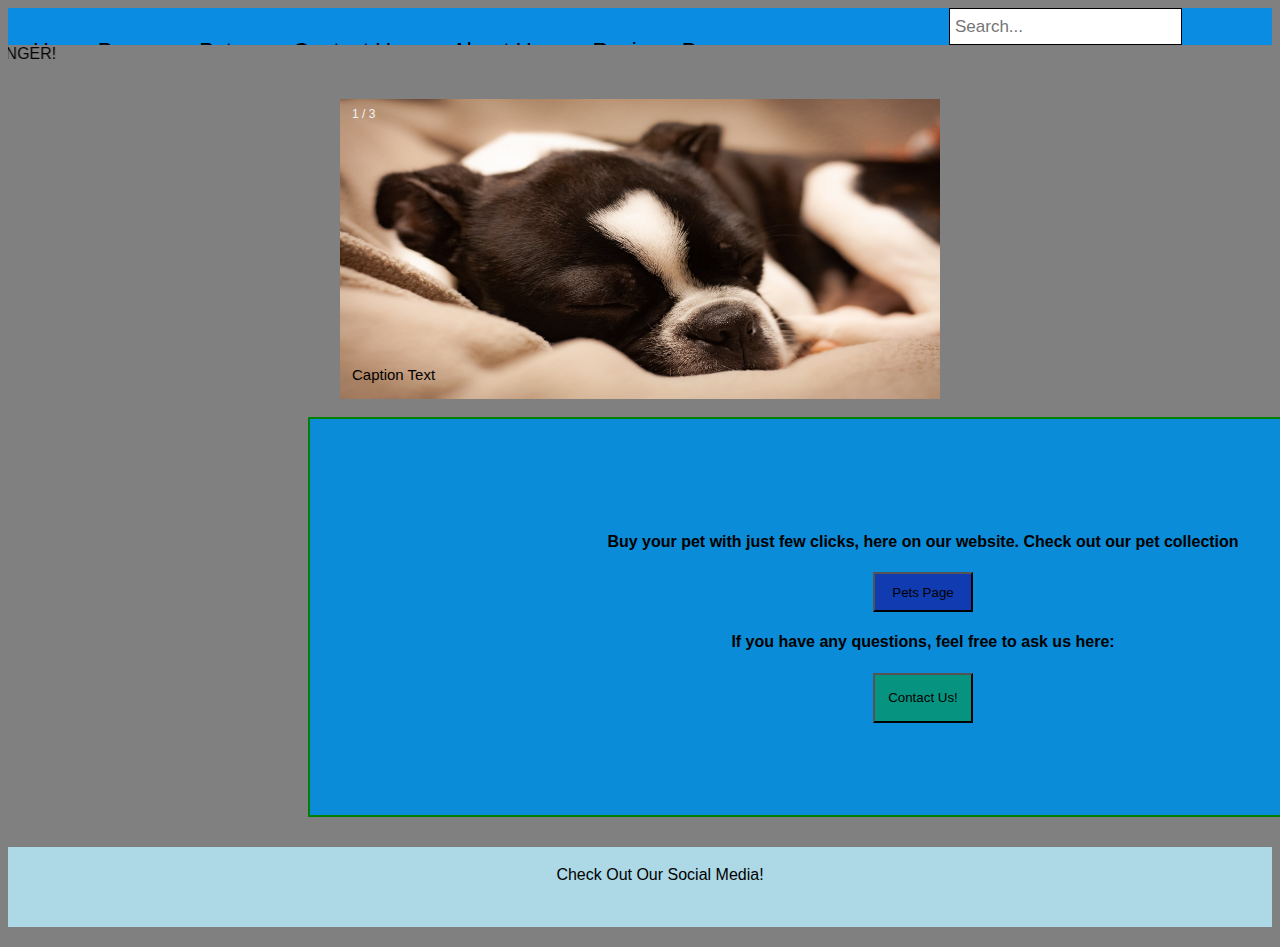
==== index.html @ 530da88e "testing index.html in root directory" ====
<!DOCTYPE html>
<html lang="en">
<meta name="viewport" content="width=device-width, initial-scale=1">
<head>
    <title>PetShop</title>
    <body>
        <!--Here's my link to my stylesheet for my website located in the web root-->
        <link rel="stylesheet" href="/css/style.css">
        <script src="/js/cart.js"></script>
        <!-- This is my div section for my Navigation Bar located at the top of the web page -->
        <table>
            <form class="searchForm">
                <!--This is the table with the navigation bar and a search bar-->
                <div class="center">
                    <nav class="topnav">
                        <a class="active" href="index.html">Home Page</a>
                        <a href="cart.html">Pets</a>
                        <a href="contact.html">Contact Us</a>
                        <a href="about.html">About Us</a>
                        <a href="reviews.html">Reviews Page</a>
                        <!-- Search bar and search/clear button, when the button is clicked it will reset and clear the text in the search bar -->
                        <input class="reset" type="text" name="searchInput" placeholder="Search...">
                        <input class="buttonReset" type="reset">
            </form>
            </nav>
        </table>
        </div>
        <!--This is the welcome message at the top of the web page, the marquee tag allows the text to move from left to right there is also a direction stated too --->
        <td>
            <centre>
                <marquee width="100%" direction="right" height="50px">
                    WELCOME TO MY PET-SHOP WEBSITE! I HOPE YOU STAY HERE LITTLE LONGER!
                </marquee>
            </centre>
        </td>
        <br>
        <table class="table">
    <!-- This code defies the slideshow which is on the website, and the small table which is under it with the 2 buttons.  -->
            <td>
                <p>
                    <h4>Buy your pet with just few clicks, here on our website. Check out our pet collection</h4>
                </p>
                <button type="button" class="button2">Pets Page</button>
                <p>
                    <h4>If you have any questions, feel free to ask us here:</h4>
                </p>
                <button type="button" class="button3">Contact Us!</button>
            </td>
            <!-- This is the first slide of the slideshow, it has an image with the specific size and 2 divs - one to show which slideshow picture it is and another one is to add a text to it. -->
            <div class="slideshow-container">
                <div class="mySlides">
                    <div class="numbertext">1 / 3</div>
                    <img src="../images/dog-closeup.jpeg" style="width: 600px;height: 300px;">
                    <div class="text">Caption Text</div>
                </div>
                <!-- This is the second slide of the slideshow, it has an image with the specific size and 2 divs - one to show which slideshow picture it is and another one is to add a text to it. -->
                <div class="mySlides">
                    <div class="numbertext">2 / 3</div>
                    <img src="../images/group-closeup.jpeg" style="width: 600px;height: 300px;">
                    <div class="text">Caption Two</div>
                </div>
                <!-- This is the third slide of the slideshow, it has an image with the specific size and 2 divs - one to show which slideshow picture it is and another one is to add a text to it. -->
                <div class="mySlides">
                    <div class="numbertext">3 / 3</div>
                    <img src="../images/dog2-closeup.jpeg" style="width: 600px;height: 300px;">
                    <div class=" text ">Caption Three</div>
                </div>
            </div>
            <br>
            <!-- This div is designed to style out and add the function to the code which is to change the images every 3.5 seconds as stated in the JS script  -->
            <div style="text-align:center ">
                <span class="fullStop "></span>
                <span class="fullStop "></span>
                <span class="fullStop "></span>
            </div>
            <!-- JavaScript script to animate the slideshow and make it change -->
            <script>
                var slideIndex = 0;
                showSlides();
                // This function defines the slides to be printed out and added onto the page, it also consists variables to help in defining what should be done, for example the variable slides puts all the 3 slides on the web page
                // The variable dots works with the span which is defined in the div, the variable i, 
                function showSlides() {
                    var i;
                    var slides = document.getElementsByClassName("mySlides ");
                    var dots = document.getElementsByClassName("fullStop ");
                    // This code displays the slide on the index, takes one away to make the number index 0 which means this will hide every other slide images, but it will switch to anotehr one.
                    for (i = 0; i < slides.length; i++) {
                        slides[i].style.display = "none ";
                    }
                    //This shows that if the slide index which is was 0 is greater than the amout of slides it will change the slide index to 1 
                    slideIndex++;
                    if (slideIndex > slides.length) {
                        slideIndex = 1
                    }
                    //this code replaces every dot/fullStop class with active and it displays on the website as each image.
                    for (i = 0; i < dots.length; i++) {
                        dots[i].className = dots[i].className.replace(" active ", " ");
                    }
                    //this first command displayes the slides as a block
                    slides[slideIndex - 1].style.display = "block ";
                    //It sets the current website to be responsive and it sets the class to be active and responsive.
                    dots[slideIndex - 1].className += " active ";
                    //This command will change the image every 3.5 seconds. 1 second is 1000, 2 seconds is 2000, 3 seconds are 3000 and so on
                    setTimeout(showSlides, 3500); 
                }
            </script>
            </tr>
        </table>
        <!-- This is a simple footer which is placed in a line at the bottom on the screen -->
        <footer class="footer">
            <ul>
                <p>Check Out Our Social Media!</p>
            </ul>
        </footer>
    </body>
</head>
</html>
---- css/style.css ----
body {
        background-color: grey
    }
    /*This is the code for a navigation bar stating the heigh, width, text alignment, and and the main background colour*/
    
    .topnav {
        background-color: rgb(10, 140, 226);
        overflow: hidden;
        text-align: left;
        text-decoration: none;
        height: 37px;
        width: auto;
    }
    /* This piece of code again defines the navigation bar, however this includes padding, font size, colour of the font. */
    
    .welcome a {
        margin-left: 40px;
        align-self: center;
        margin-right: 500px;
    }
    .searchForm{
        margin-top: 1px;
    }
    .topnav a {
        float: inline-start;
        color: black;
        padding: 30px 25px;
        text-decoration: none;
        font-size: 22px;
    }
    /* This is the hover over effect for the navigation bar in which case means when hovered over the background colour of the navigation bar will turn pink */
    
    .topnav a:hover {
        background-color: pink;
        color: black;
    }
    /* This piece of code defines the button's size in width and height, and the right position with the amount of pixels away from each margin. */
    
    .buttonReset {
        float: right;
        width: 80px;
        height: 37px;
        margin-right: 1px;
        margin-top: 1px;
        margin-left: 500px;
    }
    /* This is the 2nd button again with the definition of the width, height, text alignment and the colour of the button */
    
    .button2 {
        width: 100px;
        height: 40px;
        text-align: center;
        background-color: rgb(16, 59, 177);
    }
    /* This is the search button which is placed in the navigation bar and it works as a reset, the code defines the font size, margins, borders, and the float of the button */
    
    .reset {
        float: right;
        padding: 5px;
        border: 1px solid;
        margin-left: 20px;
        margin-top: none;
        margin-right: 90px;
        font-size: 17px;
        height: 37px;
    }
    
    .searchbtn {
        float: right;
        width: 82px;
        height: 37px;
    }
    /* This is the footer which is placed right at the bottom of the web page and the codes inputs the size in width and height, the text alignment and teh colour of the whole footer */
    
    .footer {
        display: block;
        text-align: center;
        padding: 3px;
        width: 100%;
        height: 80px;
        margin-bottom: 20px;
        background-color: lightblue;
    }
    /* This is the container which is placed inside the table and this code defines the position away from each margin. */
    
    .container {
        border: none;
        margin-top: 50px;
        margin-left: 150px;
        margin-right: 150px;
    }
    
    * {
        box-sizing: border-box;
    }
    
    body {
        font-family: Verdana, sans-serif;
    }
    
    .mySlides {
        display: none;
        margin-left: 200px;
    }
    
    img {
        vertical-align: middle;
    }
    /* Slideshow container */
    
    .slideshow-container {
        max-width: 1000px;
        position: relative;
        margin-left: 20px;
        margin: auto;
    }
    /* Caption text */
    
    .text {
        color: black;
        font-size: 15px;
        padding: 8px 12px;
        position: absolute;
        bottom: 8px;
        width: 100%;
        text-align: auto;
    }
    /* Number text (1/3 etc) */
    
    .numbertext {
        color: #f2f2f2;
        font-size: 12px;
        padding: 8px 12px;
        position: absolute;
        top: 0;
    }
    /* The dots/bullets/indicators */
    
    .dot {
        height: 15px;
        width: 15px;
        margin: 0 2px;
        background-color: #bbb;
        border-radius: 50%;
        display: inline-block;
        transition: background-color 0.6s ease;
    }
    
    .button3 {
        width: 100px;
        height: 50px;
        background-color: rgb(6, 148, 129);
    }
    
    .table {
        margin: auto;
        text-align: center;
        width: 1230px;
        height: 400px;
        border: 2px solid green;
        padding: 10px;
        margin-left: 300px;
        margin-bottom: 30px;
        background-color: #0a8cd8;
    }
    /* End */
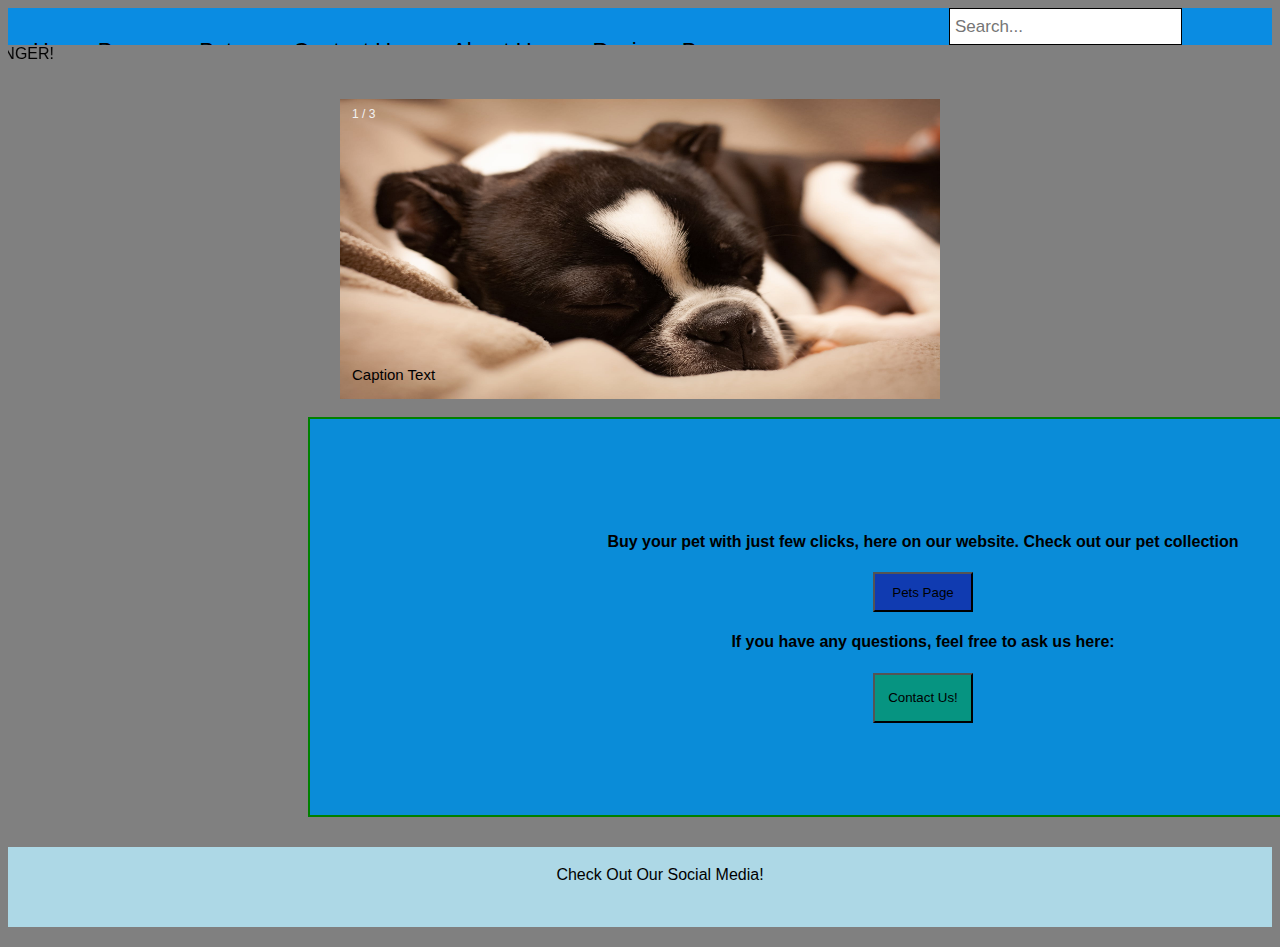
==== commit 7ac7e744: "new website structure" ====
--- a/index.html
+++ b/index.html
@@ -50,19 +50,19 @@
             <div class="slideshow-container">
                 <div class="mySlides">
                     <div class="numbertext">1 / 3</div>
-                    <img src="../images/dog-closeup.jpeg" style="width: 600px;height: 300px;">
+                    <img src="/images/dog-closeup.jpeg" style="width: 600px;height: 300px;">
                     <div class="text">Caption Text</div>
                 </div>
                 <!-- This is the second slide of the slideshow, it has an image with the specific size and 2 divs - one to show which slideshow picture it is and another one is to add a text to it. -->
                 <div class="mySlides">
                     <div class="numbertext">2 / 3</div>
-                    <img src="../images/group-closeup.jpeg" style="width: 600px;height: 300px;">
+                    <img src="/images/group-closeup.jpeg" style="width: 600px;height: 300px;">
                     <div class="text">Caption Two</div>
                 </div>
                 <!-- This is the third slide of the slideshow, it has an image with the specific size and 2 divs - one to show which slideshow picture it is and another one is to add a text to it. -->
                 <div class="mySlides">
                     <div class="numbertext">3 / 3</div>
-                    <img src="../images/dog2-closeup.jpeg" style="width: 600px;height: 300px;">
+                    <img src="/images/dog2-closeup.jpeg" style="width: 600px;height: 300px;">
                     <div class=" text ">Caption Three</div>
                 </div>
             </div>
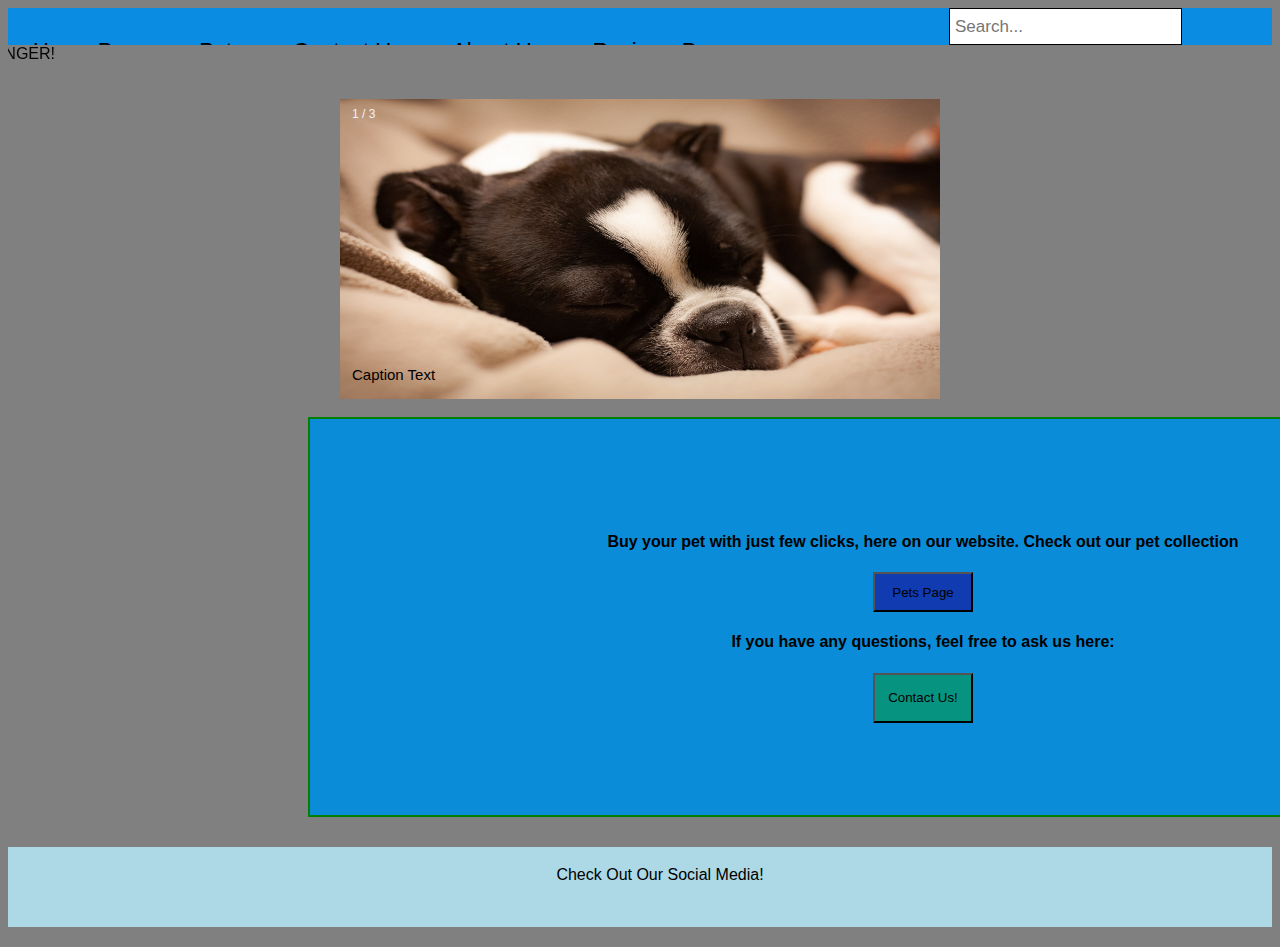
==== commit 2ed58b48: "testing index.html in root directory2" ====
--- a/index.html
+++ b/index.html
@@ -5,8 +5,8 @@
     <title>PetShop</title>
     <body>
         <!--Here's my link to my stylesheet for my website located in the web root-->
-        <link rel="stylesheet" href="/css/style.css">
-        <script src="/js/cart.js"></script>
+        <link rel="stylesheet" href="css/style.css">
+        <script src="js/cart.js"></script>
         <!-- This is my div section for my Navigation Bar located at the top of the web page -->
         <table>
             <form class="searchForm">
@@ -50,19 +50,19 @@
             <div class="slideshow-container">
                 <div class="mySlides">
                     <div class="numbertext">1 / 3</div>
-                    <img src="/images/dog-closeup.jpeg" style="width: 600px;height: 300px;">
+                    <img src="images/dog-closeup.jpeg" style="width: 600px;height: 300px;">
                     <div class="text">Caption Text</div>
                 </div>
                 <!-- This is the second slide of the slideshow, it has an image with the specific size and 2 divs - one to show which slideshow picture it is and another one is to add a text to it. -->
                 <div class="mySlides">
                     <div class="numbertext">2 / 3</div>
-                    <img src="/images/group-closeup.jpeg" style="width: 600px;height: 300px;">
+                    <img src="images/group-closeup.jpeg" style="width: 600px;height: 300px;">
                     <div class="text">Caption Two</div>
                 </div>
                 <!-- This is the third slide of the slideshow, it has an image with the specific size and 2 divs - one to show which slideshow picture it is and another one is to add a text to it. -->
                 <div class="mySlides">
                     <div class="numbertext">3 / 3</div>
-                    <img src="/images/dog2-closeup.jpeg" style="width: 600px;height: 300px;">
+                    <img src="images/dog2-closeup.jpeg" style="width: 600px;height: 300px;">
                     <div class=" text ">Caption Three</div>
                 </div>
             </div>
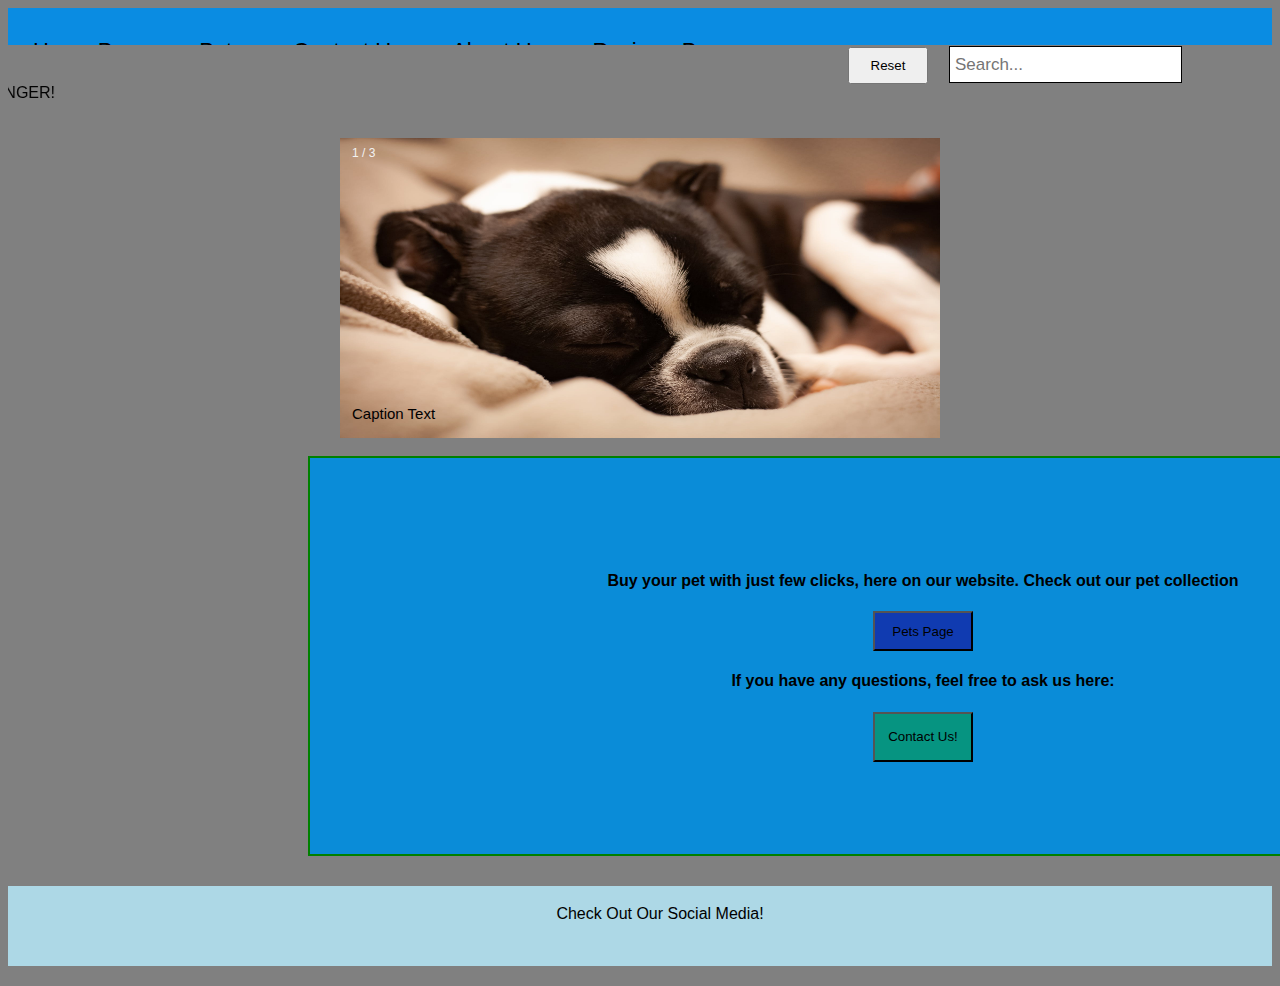
==== commit 92d0a10b: "Update index.html" ====
--- a/index.html
+++ b/index.html
@@ -1,28 +1,36 @@
 <!DOCTYPE html>
 <html lang="en">
 <meta name="viewport" content="width=device-width, initial-scale=1">
+
 <head>
     <title>PetShop</title>
+
     <body>
         <!--Here's my link to my stylesheet for my website located in the web root-->
-        <link rel="stylesheet" href="css/style.css">
-        <script src="js/cart.js"></script>
+        <link rel="stylesheet" href="../css/style.css">
+        <script src="../js/cart.js"></script>
         <!-- This is my div section for my Navigation Bar located at the top of the web page -->
         <table>
-            <form class="searchForm">
-                <!--This is the table with the navigation bar and a search bar-->
-                <div class="center">
-                    <nav class="topnav">
-                        <a class="active" href="index.html">Home Page</a>
-                        <a href="cart.html">Pets</a>
-                        <a href="contact.html">Contact Us</a>
-                        <a href="about.html">About Us</a>
-                        <a href="reviews.html">Reviews Page</a>
-                        <!-- Search bar and search/clear button, when the button is clicked it will reset and clear the text in the search bar -->
-                        <input class="reset" type="text" name="searchInput" placeholder="Search...">
-                        <input class="buttonReset" type="reset">
-            </form>
-            </nav>
+
+            <div class="row">
+                <div class="col-sm-8">
+
+                    <!--This is the table with the navigation bar and a search bar-->
+                    <div class="center">
+                        <nav class="topnav">
+                            <a class="active" href="index.html">Home Page</a>
+                            <a href="cart.html">Pets</a>
+                            <a href="contact.html">Contact Us</a>
+                            <a href="about.html">About Us</a>
+                            <a href="reviews.html">Reviews Page</a></div>
+                    <div class="col-sm-4">
+                        <form class="searchForm">
+                            <!-- Search bar and search/clear button, when the button is clicked it will reset and clear the text in the search bar -->
+                            <input class="reset" type="text" name="searchInput" placeholder="Search...">
+                            <input class="buttonReset" type="reset"></div>
+                </div>
+                </nav>
+                </form>
         </table>
         </div>
         <!--This is the welcome message at the top of the web page, the marquee tag allows the text to move from left to right there is also a direction stated too --->
@@ -35,7 +43,7 @@
         </td>
         <br>
         <table class="table">
-    <!-- This code defies the slideshow which is on the website, and the small table which is under it with the 2 buttons.  -->
+            <!-- This code defies the slideshow which is on the website, and the small table which is under it with the 2 buttons.  -->
             <td>
                 <p>
                     <h4>Buy your pet with just few clicks, here on our website. Check out our pet collection</h4>
@@ -50,19 +58,19 @@
             <div class="slideshow-container">
                 <div class="mySlides">
                     <div class="numbertext">1 / 3</div>
-                    <img src="images/dog-closeup.jpeg" style="width: 600px;height: 300px;">
+                    <img src="../images/dog-closeup.jpeg" style="width: 600px;height: 300px;">
                     <div class="text">Caption Text</div>
                 </div>
                 <!-- This is the second slide of the slideshow, it has an image with the specific size and 2 divs - one to show which slideshow picture it is and another one is to add a text to it. -->
                 <div class="mySlides">
                     <div class="numbertext">2 / 3</div>
-                    <img src="images/group-closeup.jpeg" style="width: 600px;height: 300px;">
+                    <img src="../images/group-closeup.jpeg" style="width: 600px;height: 300px;">
                     <div class="text">Caption Two</div>
                 </div>
                 <!-- This is the third slide of the slideshow, it has an image with the specific size and 2 divs - one to show which slideshow picture it is and another one is to add a text to it. -->
                 <div class="mySlides">
                     <div class="numbertext">3 / 3</div>
-                    <img src="images/dog2-closeup.jpeg" style="width: 600px;height: 300px;">
+                    <img src="../images/dog2-closeup.jpeg" style="width: 600px;height: 300px;">
                     <div class=" text ">Caption Three</div>
                 </div>
             </div>
@@ -101,7 +109,7 @@
                     //It sets the current website to be responsive and it sets the class to be active and responsive.
                     dots[slideIndex - 1].className += " active ";
                     //This command will change the image every 3.5 seconds. 1 second is 1000, 2 seconds is 2000, 3 seconds are 3000 and so on
-                    setTimeout(showSlides, 3500); 
+                    setTimeout(showSlides, 3500);
                 }
             </script>
             </tr>
@@ -114,4 +122,5 @@
         </footer>
     </body>
 </head>
-</html>+
+</html>
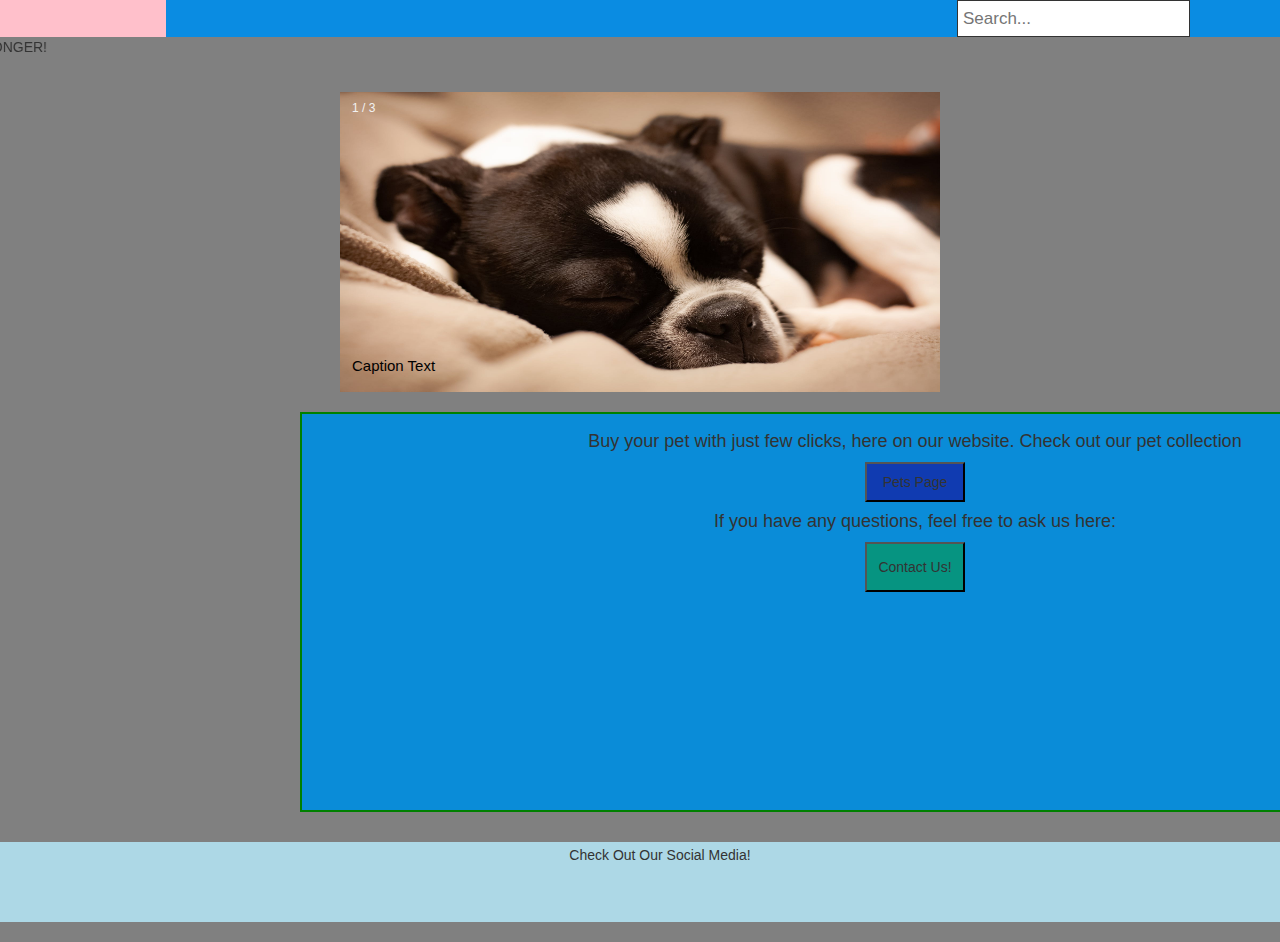
==== commit dcd40180: "main" ====
--- a/index.html
+++ b/index.html
@@ -1,36 +1,36 @@
 <!DOCTYPE html>
 <html lang="en">
 <meta name="viewport" content="width=device-width, initial-scale=1">
+<head>
 
-<head>
+    <title>Bootstrap Example</title>
+    <meta charset="utf-8">
+    <meta name="viewport" content="width=device-width, initial-scale=1">
+    <link rel="stylesheet" href="https://maxcdn.bootstrapcdn.com/bootstrap/3.4.1/css/bootstrap.min.css">
+    <script src="https://ajax.googleapis.com/ajax/libs/jquery/3.5.1/jquery.min.js"></script>
+    <script src="https://maxcdn.bootstrapcdn.com/bootstrap/3.4.1/js/bootstrap.min.js"></script>
+  </head>
     <title>PetShop</title>
-
     <body>
         <!--Here's my link to my stylesheet for my website located in the web root-->
-        <link rel="stylesheet" href="../css/style.css">
-        <script src="../js/cart.js"></script>
+        <link rel="stylesheet" href="css/style.css">
+        <script src="js/cart.js"></script>
         <!-- This is my div section for my Navigation Bar located at the top of the web page -->
         <table>
-
-            <div class="row">
-                <div class="col-sm-8">
-
-                    <!--This is the table with the navigation bar and a search bar-->
-                    <div class="center">
-                        <nav class="topnav">
-                            <a class="active" href="index.html">Home Page</a>
-                            <a href="cart.html">Pets</a>
-                            <a href="contact.html">Contact Us</a>
-                            <a href="about.html">About Us</a>
-                            <a href="reviews.html">Reviews Page</a></div>
-                    <div class="col-sm-4">
-                        <form class="searchForm">
-                            <!-- Search bar and search/clear button, when the button is clicked it will reset and clear the text in the search bar -->
-                            <input class="reset" type="text" name="searchInput" placeholder="Search...">
-                            <input class="buttonReset" type="reset"></div>
-                </div>
-                </nav>
-                </form>
+            <form class="searchForm">
+                <!--This is the table with the navigation bar and a search bar-->
+                <div class="center">
+                    <nav class="topnav">
+                        <a class="active" href="index.html">Home Page</a>
+                        <a href="cart.html">Pets</a>
+                        <a href="contact.html">Contact Us</a>
+                        <a href="about.html">About Us</a>
+                        <a href="reviews.html">Reviews Page</a>
+                        <!-- Search bar and search/clear button, when the button is clicked it will reset and clear the text in the search bar -->
+                        <input class="reset" type="text" name="searchInput" placeholder="Search...">
+                        <input class="buttonReset" type="reset">
+            </form>
+            </nav>
         </table>
         </div>
         <!--This is the welcome message at the top of the web page, the marquee tag allows the text to move from left to right there is also a direction stated too --->
@@ -43,7 +43,7 @@
         </td>
         <br>
         <table class="table">
-            <!-- This code defies the slideshow which is on the website, and the small table which is under it with the 2 buttons.  -->
+    <!-- This code defies the slideshow which is on the website, and the small table which is under it with the 2 buttons.  -->
             <td>
                 <p>
                     <h4>Buy your pet with just few clicks, here on our website. Check out our pet collection</h4>
@@ -58,19 +58,19 @@
             <div class="slideshow-container">
                 <div class="mySlides">
                     <div class="numbertext">1 / 3</div>
-                    <img src="../images/dog-closeup.jpeg" style="width: 600px;height: 300px;">
+                    <img src="images/dog-closeup.jpeg" style="width: 600px;height: 300px;">
                     <div class="text">Caption Text</div>
                 </div>
                 <!-- This is the second slide of the slideshow, it has an image with the specific size and 2 divs - one to show which slideshow picture it is and another one is to add a text to it. -->
                 <div class="mySlides">
                     <div class="numbertext">2 / 3</div>
-                    <img src="../images/group-closeup.jpeg" style="width: 600px;height: 300px;">
+                    <img src="images/group-closeup.jpeg" style="width: 600px;height: 300px;">
                     <div class="text">Caption Two</div>
                 </div>
                 <!-- This is the third slide of the slideshow, it has an image with the specific size and 2 divs - one to show which slideshow picture it is and another one is to add a text to it. -->
                 <div class="mySlides">
                     <div class="numbertext">3 / 3</div>
-                    <img src="../images/dog2-closeup.jpeg" style="width: 600px;height: 300px;">
+                    <img src="images/dog2-closeup.jpeg" style="width: 600px;height: 300px;">
                     <div class=" text ">Caption Three</div>
                 </div>
             </div>
@@ -109,7 +109,7 @@
                     //It sets the current website to be responsive and it sets the class to be active and responsive.
                     dots[slideIndex - 1].className += " active ";
                     //This command will change the image every 3.5 seconds. 1 second is 1000, 2 seconds is 2000, 3 seconds are 3000 and so on
-                    setTimeout(showSlides, 3500);
+                    setTimeout(showSlides, 3500); 
                 }
             </script>
             </tr>
@@ -122,5 +122,4 @@
         </footer>
     </body>
 </head>
-
-</html>
+</html>--- a/css/style.css
+++ b/css/style.css
@@ -67,8 +67,7 @@
     
     .searchbtn {
         float: right;
-        width: 82px;
-        height: 37px;
+
     }
     /* This is the footer which is placed right at the bottom of the web page and the codes inputs the size in width and height, the text alignment and teh colour of the whole footer */
     
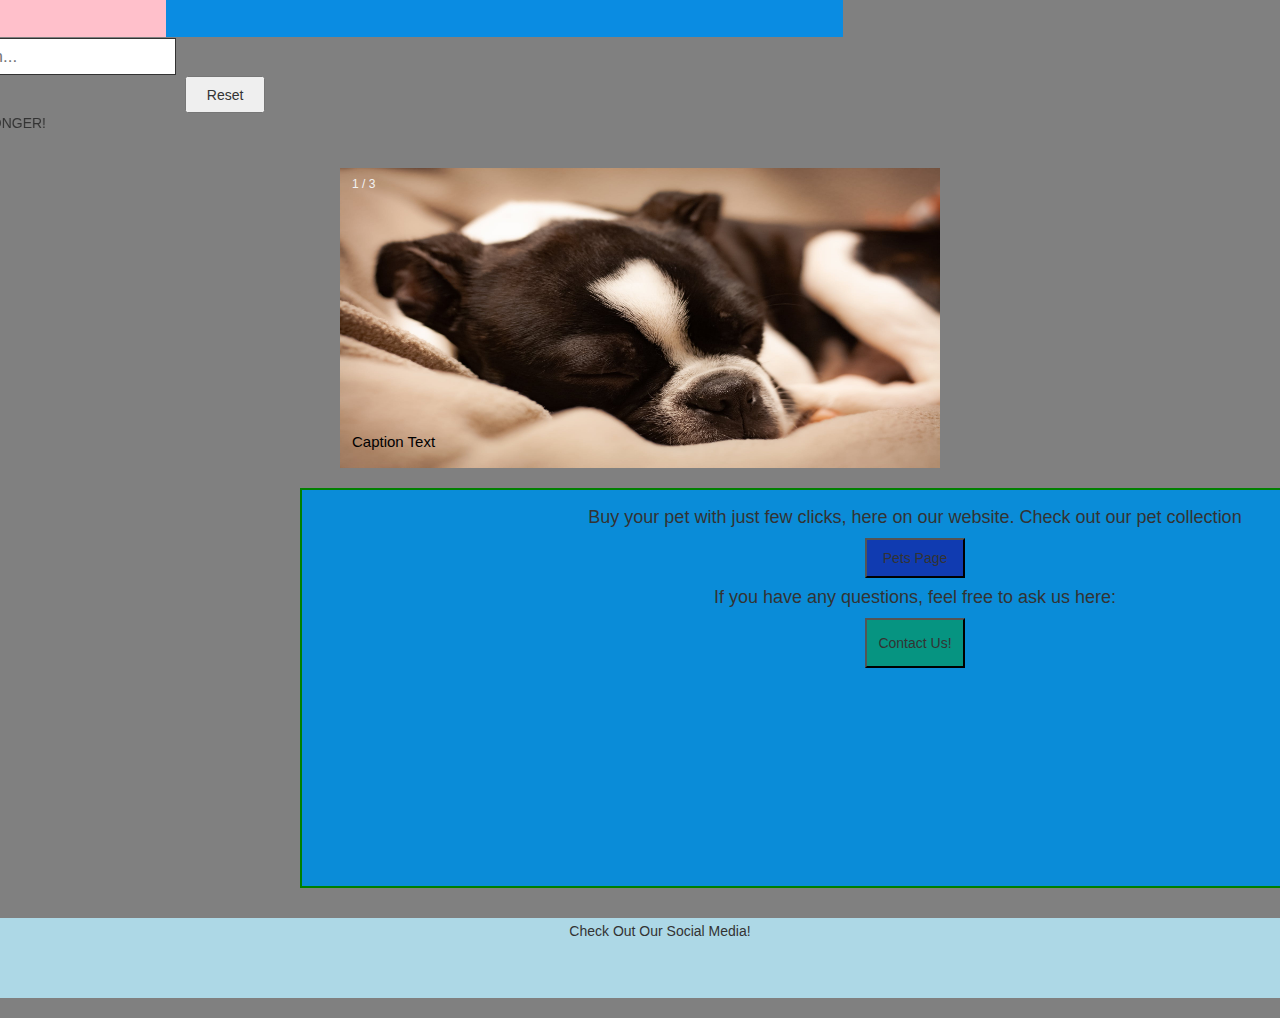
==== commit 5fcaf90d: "Merge branch 'main' of https://github.com/GoYutoPro/PetShop-Assignment-Final" ====
--- a/index.html
+++ b/index.html
@@ -1,6 +1,7 @@
 <!DOCTYPE html>
 <html lang="en">
 <meta name="viewport" content="width=device-width, initial-scale=1">
+
 <head>
 
     <title>Bootstrap Example</title>
@@ -11,26 +12,33 @@
     <script src="https://maxcdn.bootstrapcdn.com/bootstrap/3.4.1/js/bootstrap.min.js"></script>
   </head>
     <title>PetShop</title>
+
     <body>
         <!--Here's my link to my stylesheet for my website located in the web root-->
-        <link rel="stylesheet" href="css/style.css">
-        <script src="js/cart.js"></script>
+        <link rel="stylesheet" href="../css/style.css">
+        <script src="../js/cart.js"></script>
         <!-- This is my div section for my Navigation Bar located at the top of the web page -->
         <table>
-            <form class="searchForm">
-                <!--This is the table with the navigation bar and a search bar-->
-                <div class="center">
-                    <nav class="topnav">
-                        <a class="active" href="index.html">Home Page</a>
-                        <a href="cart.html">Pets</a>
-                        <a href="contact.html">Contact Us</a>
-                        <a href="about.html">About Us</a>
-                        <a href="reviews.html">Reviews Page</a>
-                        <!-- Search bar and search/clear button, when the button is clicked it will reset and clear the text in the search bar -->
-                        <input class="reset" type="text" name="searchInput" placeholder="Search...">
-                        <input class="buttonReset" type="reset">
-            </form>
-            </nav>
+
+            <div class="row">
+                <div class="col-sm-8">
+
+                    <!--This is the table with the navigation bar and a search bar-->
+                    <div class="center">
+                        <nav class="topnav">
+                            <a class="active" href="index.html">Home Page</a>
+                            <a href="cart.html">Pets</a>
+                            <a href="contact.html">Contact Us</a>
+                            <a href="about.html">About Us</a>
+                            <a href="reviews.html">Reviews Page</a></div>
+                    <div class="col-sm-4">
+                        <form class="searchForm">
+                            <!-- Search bar and search/clear button, when the button is clicked it will reset and clear the text in the search bar -->
+                            <input class="reset" type="text" name="searchInput" placeholder="Search...">
+                            <input class="buttonReset" type="reset"></div>
+                </div>
+                </nav>
+                </form>
         </table>
         </div>
         <!--This is the welcome message at the top of the web page, the marquee tag allows the text to move from left to right there is also a direction stated too --->
@@ -43,7 +51,7 @@
         </td>
         <br>
         <table class="table">
-    <!-- This code defies the slideshow which is on the website, and the small table which is under it with the 2 buttons.  -->
+            <!-- This code defies the slideshow which is on the website, and the small table which is under it with the 2 buttons.  -->
             <td>
                 <p>
                     <h4>Buy your pet with just few clicks, here on our website. Check out our pet collection</h4>
@@ -58,19 +66,19 @@
             <div class="slideshow-container">
                 <div class="mySlides">
                     <div class="numbertext">1 / 3</div>
-                    <img src="images/dog-closeup.jpeg" style="width: 600px;height: 300px;">
+                    <img src="../images/dog-closeup.jpeg" style="width: 600px;height: 300px;">
                     <div class="text">Caption Text</div>
                 </div>
                 <!-- This is the second slide of the slideshow, it has an image with the specific size and 2 divs - one to show which slideshow picture it is and another one is to add a text to it. -->
                 <div class="mySlides">
                     <div class="numbertext">2 / 3</div>
-                    <img src="images/group-closeup.jpeg" style="width: 600px;height: 300px;">
+                    <img src="../images/group-closeup.jpeg" style="width: 600px;height: 300px;">
                     <div class="text">Caption Two</div>
                 </div>
                 <!-- This is the third slide of the slideshow, it has an image with the specific size and 2 divs - one to show which slideshow picture it is and another one is to add a text to it. -->
                 <div class="mySlides">
                     <div class="numbertext">3 / 3</div>
-                    <img src="images/dog2-closeup.jpeg" style="width: 600px;height: 300px;">
+                    <img src="../images/dog2-closeup.jpeg" style="width: 600px;height: 300px;">
                     <div class=" text ">Caption Three</div>
                 </div>
             </div>
@@ -109,7 +117,7 @@
                     //It sets the current website to be responsive and it sets the class to be active and responsive.
                     dots[slideIndex - 1].className += " active ";
                     //This command will change the image every 3.5 seconds. 1 second is 1000, 2 seconds is 2000, 3 seconds are 3000 and so on
-                    setTimeout(showSlides, 3500); 
+                    setTimeout(showSlides, 3500);
                 }
             </script>
             </tr>
@@ -122,4 +130,5 @@
         </footer>
     </body>
 </head>
-</html>+
+</html>
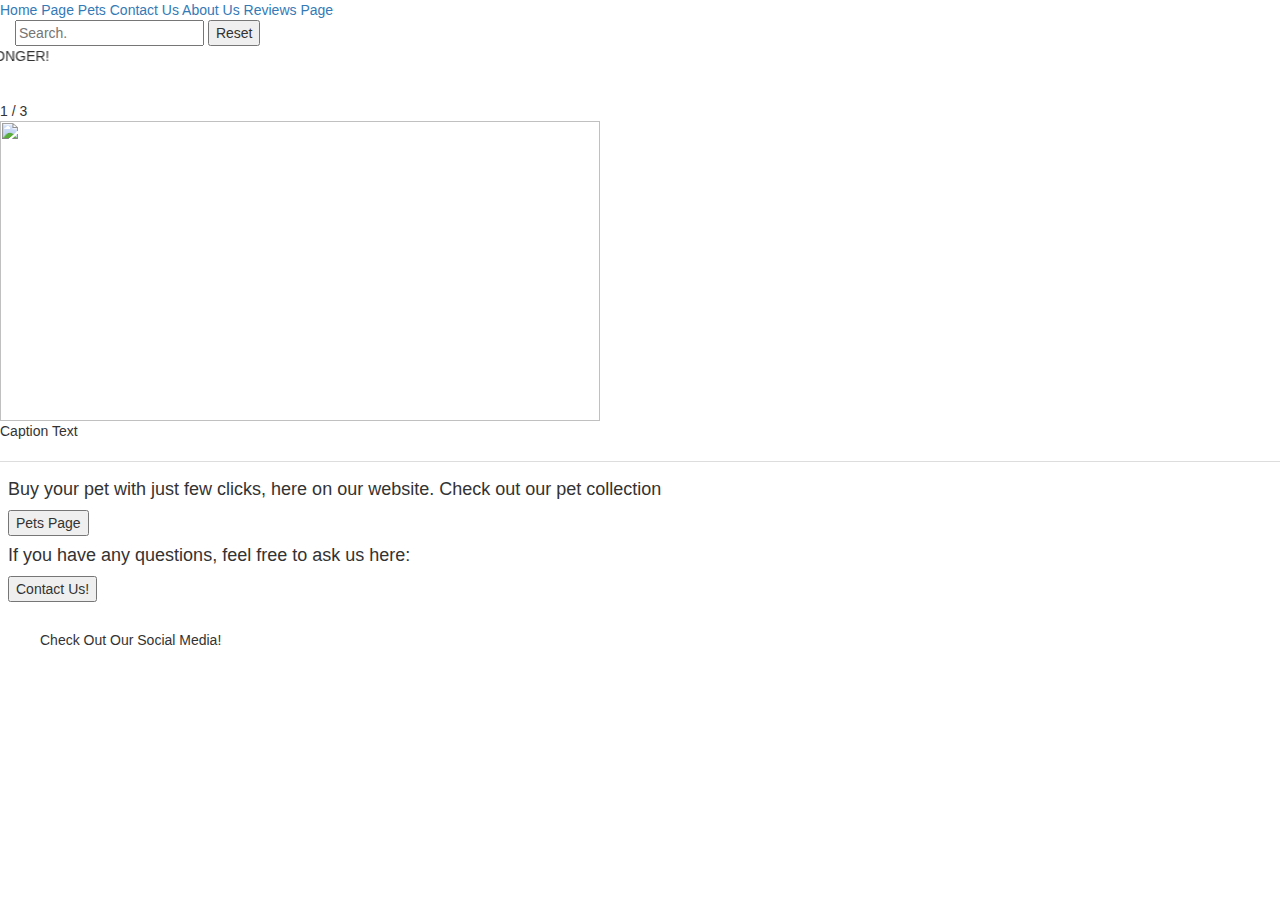
==== commit 78816c20: "main" ====
--- a/index.html
+++ b/index.html
@@ -3,8 +3,6 @@
 <meta name="viewport" content="width=device-width, initial-scale=1">
 
 <head>
-
-    <title>Bootstrap Example</title>
     <meta charset="utf-8">
     <meta name="viewport" content="width=device-width, initial-scale=1">
     <link rel="stylesheet" href="https://maxcdn.bootstrapcdn.com/bootstrap/3.4.1/css/bootstrap.min.css">
@@ -15,8 +13,8 @@
 
     <body>
         <!--Here's my link to my stylesheet for my website located in the web root-->
-        <link rel="stylesheet" href="../css/style.css">
-        <script src="../js/cart.js"></script>
+        <link rel="stylesheet" href="/PetShop-Assignment-Final/css/style.css">
+        <script src="/PetShop-Assignment-Final/js/cart.js"></script>
         <!-- This is my div section for my Navigation Bar located at the top of the web page -->
         <table>
 
@@ -34,7 +32,7 @@
                     <div class="col-sm-4">
                         <form class="searchForm">
                             <!-- Search bar and search/clear button, when the button is clicked it will reset and clear the text in the search bar -->
-                            <input class="reset" type="text" name="searchInput" placeholder="Search...">
+                            <input class="reset" type="text" name="searchInput" placeholder="Search.">
                             <input class="buttonReset" type="reset"></div>
                 </div>
                 </nav>
@@ -66,19 +64,19 @@
             <div class="slideshow-container">
                 <div class="mySlides">
                     <div class="numbertext">1 / 3</div>
-                    <img src="../images/dog-closeup.jpeg" style="width: 600px;height: 300px;">
+                    <img src="/PetShop-Assignment-Final/images/dog-closeup.jpeg" style="width: 600px;height: 300px;">
                     <div class="text">Caption Text</div>
                 </div>
                 <!-- This is the second slide of the slideshow, it has an image with the specific size and 2 divs - one to show which slideshow picture it is and another one is to add a text to it. -->
                 <div class="mySlides">
                     <div class="numbertext">2 / 3</div>
-                    <img src="../images/group-closeup.jpeg" style="width: 600px;height: 300px;">
+                    <img src="/PetShop-Assignment-Final/images/group-closeup.jpeg" style="width: 600px;height: 300px;">
                     <div class="text">Caption Two</div>
                 </div>
                 <!-- This is the third slide of the slideshow, it has an image with the specific size and 2 divs - one to show which slideshow picture it is and another one is to add a text to it. -->
                 <div class="mySlides">
                     <div class="numbertext">3 / 3</div>
-                    <img src="../images/dog2-closeup.jpeg" style="width: 600px;height: 300px;">
+                    <img src="/PetShop-Assignment-Final/images/dog2-closeup.jpeg" style="width: 600px;height: 300px;">
                     <div class=" text ">Caption Three</div>
                 </div>
             </div>
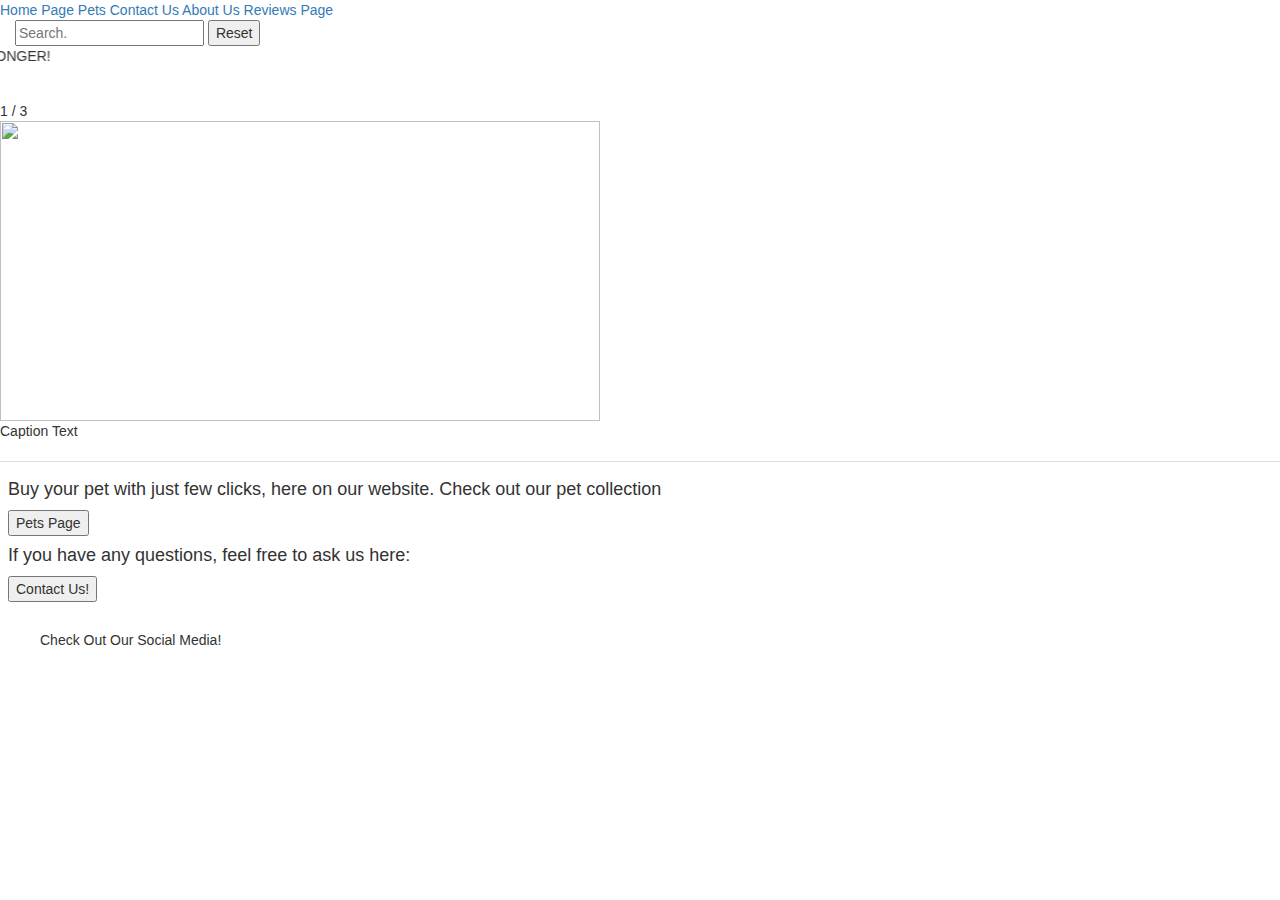
==== commit 1abcba5b: "main" ====
--- a/index.html
+++ b/index.html
@@ -76,7 +76,7 @@
                 <!-- This is the third slide of the slideshow, it has an image with the specific size and 2 divs - one to show which slideshow picture it is and another one is to add a text to it. -->
                 <div class="mySlides">
                     <div class="numbertext">3 / 3</div>
-                    <img src="/PetShop-Assignment-Final/images/dog2-closeup.jpeg" style="width: 600px;height: 300px;">
+                    <img src="../PetShop-Assignment-Final/images/dog2-closeup.jpeg" style="width: 600px;height: 300px;">
                     <div class=" text ">Caption Three</div>
                 </div>
             </div>
